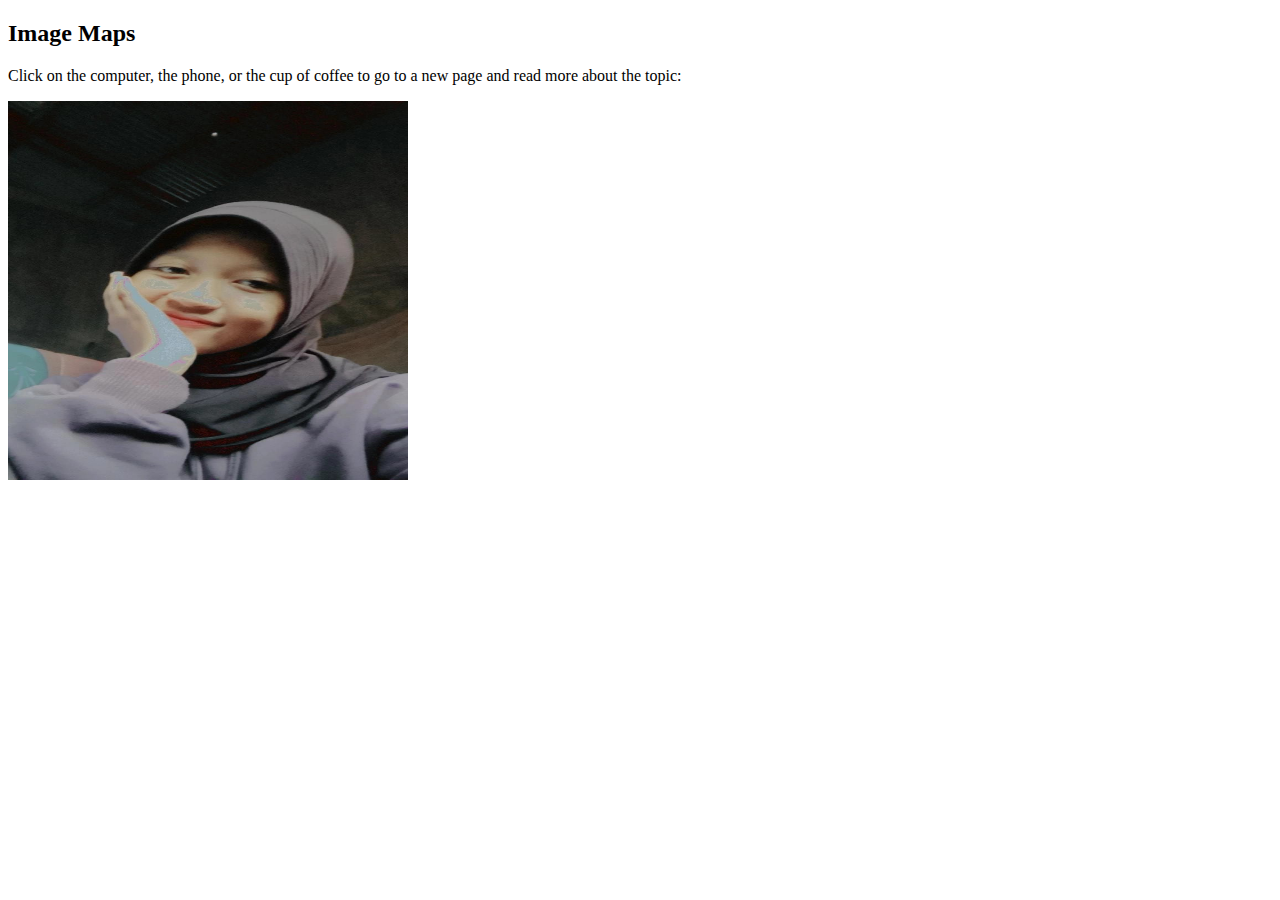
==== a.html @ 3f9e56bf "update" ====
<!doctype html>
<html>
  <body>
    <h2>Image Maps</h2>
    <p>
      Click on the computer, the phone, or the cup of coffee to go to a new page
      and read more about the topic:
    </p>

    <img
      src="res/image.jpg"
      alt="Workplace"
      usemap="#workmap"
      width="400"
      height="379"
    />

    <map name="workmap">
      <area
        shape="rect"
        coords="34,44,270,350"
        alt="Computer"
        href="./src/page.html"
      />
      <area
        shape="rect"
        coords="290,172,333,250"
        alt="Phone"
        href="./src/page.html"
      />
      <area
        shape="circle"
        coords="337,300,44"
        alt="Cup of coffee"
        href="./src/page.html"
      />
    </map>
  </body>
</html>
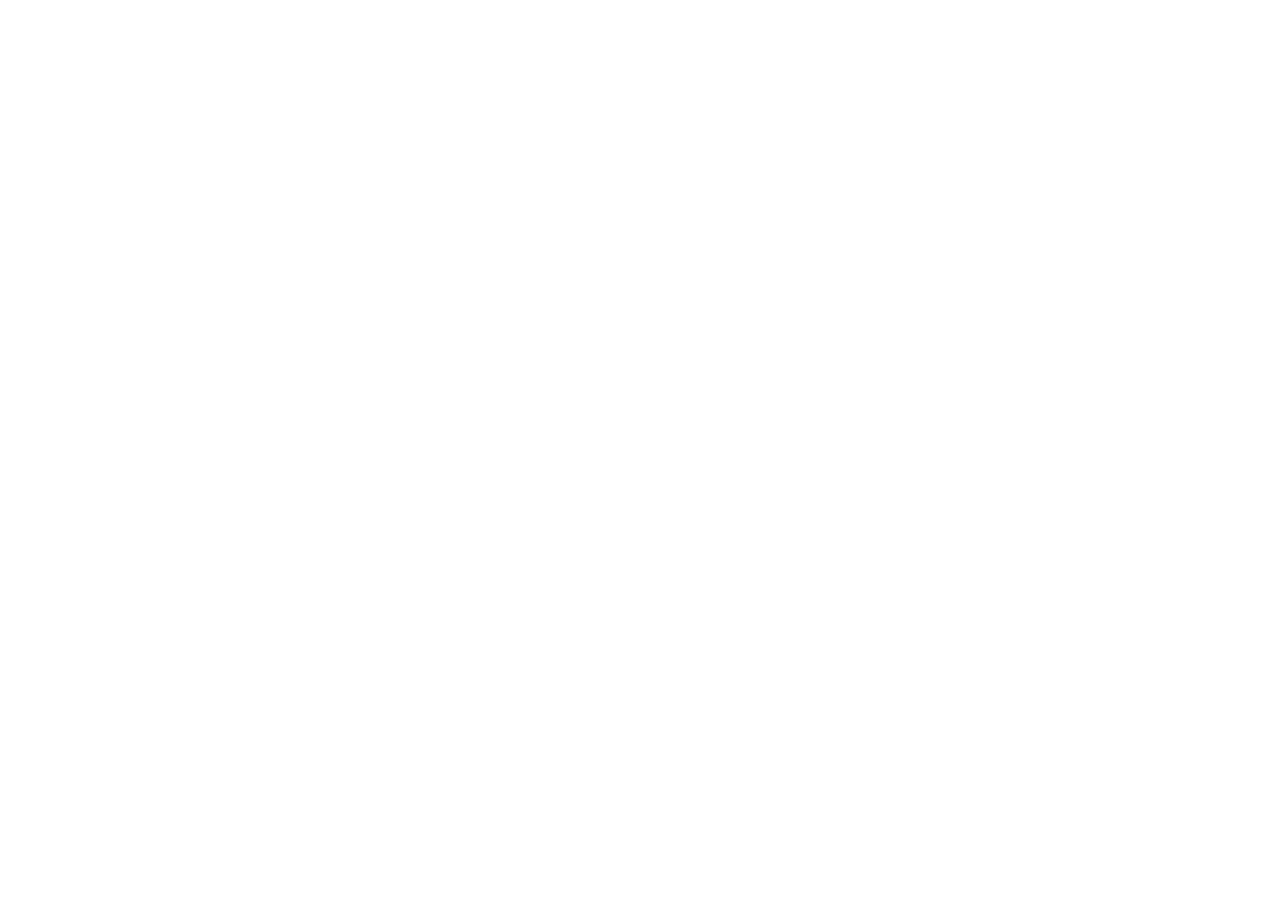
==== commit bc72c959: "update" ====
--- a/a.html
+++ b/a.html
@@ -1,39 +1,11 @@
 <!doctype html>
-<html>
-  <body>
-    <h2>Image Maps</h2>
-    <p>
-      Click on the computer, the phone, or the cup of coffee to go to a new page
-      and read more about the topic:
-    </p>
-
-    <img
-      src="res/image.jpg"
-      alt="Workplace"
-      usemap="#workmap"
-      width="400"
-      height="379"
-    />
-
-    <map name="workmap">
-      <area
-        shape="rect"
-        coords="34,44,270,350"
-        alt="Computer"
-        href="./src/page.html"
-      />
-      <area
-        shape="rect"
-        coords="290,172,333,250"
-        alt="Phone"
-        href="./src/page.html"
-      />
-      <area
-        shape="circle"
-        coords="337,300,44"
-        alt="Cup of coffee"
-        href="./src/page.html"
-      />
-    </map>
-  </body>
+<html lang="en">
+  <head>
+    <meta charset="UTF-8" />
+    <meta name="viewport" content="width=device-width, initial-scale=1.0" />
+    <meta http-equiv="X-UA-Compatible" content="ie=edge" />
+    <link rel="stylesheet" href="./css/a.css" />
+    <title>Document</title>
+  </head>
+  <body></body>
 </html>
